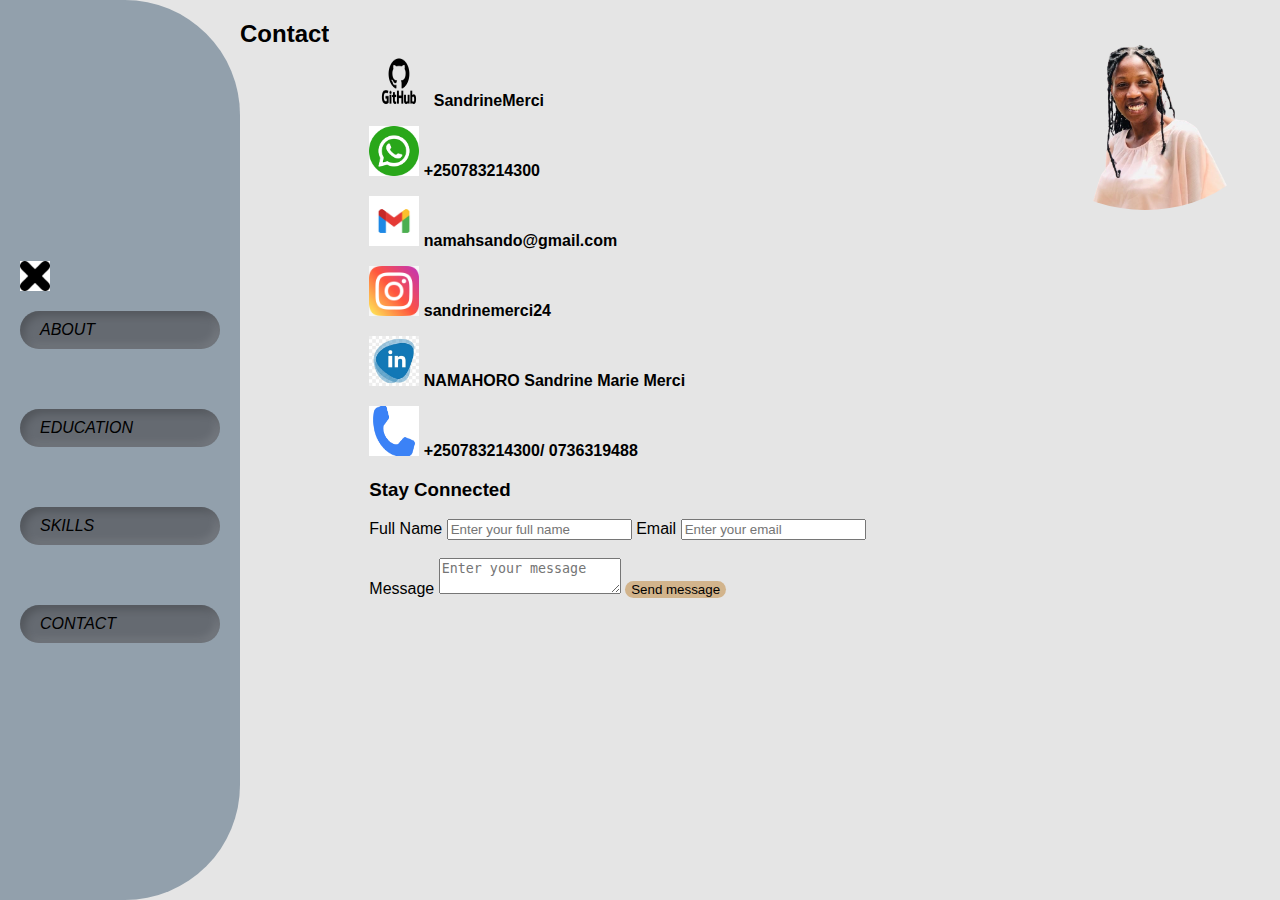
==== contact.html @ bd353370 "first commit" ====
<!DOCTYPE html>
<html lang="en">
<head>
    <meta charset="UTF-8">
    <meta name="viewport" content="width=device-width, initial-scale=1.0">
    <title>Contact</title>
    <link rel="stylesheet" href="styles.css">
</head>
<body>
    <div class="container">
        <div class="left-section">
            <nav>
                <a href="portifolio.html">
                    <img src="cross.png" alt="cross picture" style="width: 30px; height: 30px;">
                </a>
                <button id="about-btn" onclick="setActive(this)"><a href="about.html">ABOUT</a></button></br>
                    <button id="education-btn" onclick="setActive(this)"><a href="education.html">EDUCATION</a></button></br>
                    <button id="skills-btn" onclick="setActive(this)"><a href="skills.html">SKILLS</a></button></br>
                    <button id="contact-btn" onclick="setActive(this)"><a href="contact.html">CONTACT</a></button></br>
                
            </nav>
        </div>
       
    <h2>Contact</h2>
    <div class="contact-details">
        <div class="right-section">
            <div class="profile-pic">
                <img src="pink-removebg.png" alt="Profile Picture">
            </div>
        <div class="social-icons">
            <p>
                <img src="GitHub-Logo.png" alt="GitHub" style="width: 60px; height: 50px;"><b> SandrineMerci</b>

            </p>
            <p> <img src="whatsapp.png" alt="WhatsApp" style="width: 50px; height: 50px;"> <b> +250783214300</b>
              </p>
            <p><img src="gmail.png" alt="Gmail" style="width: 50px; height: 50px;"><b> namahsando@gmail.com</b>
                </p><p><img src="instagram.jpg" alt="Instagram" style="width: 50px; height: 50px;"> <b>sandrinemerci24</b>
            </p>
            <p><img src="linkedin.jpg" alt="LinkedIn" style="width: 50px; height: 50px;"> <b>NAMAHORO Sandrine Marie Merci</b>
            </p><p><img src="call.png" alt="Phone" style="width: 50px; height: 50px;"><b> +250783214300/ 0736319488</b>
            <p>
        </div>
        <div class="contact-form">
            <h3>Stay Connected</h3>
            <form>
                <label for="name">Full Name</label>
                <input type="text" id="name" name="name" placeholder="Enter your full name">
                <label for="email">Email</label>
                <input type="email" id="email" name="email" placeholder="Enter your email"></br></br>
                <label for="message">Message</label>
                <textarea id="message" name="message" placeholder="Enter your message"></textarea>
                <button type="submit">Send message</button>
            </form>
        </div>
    </div>
</section>
</div>
<script src="script.js"></script>
</body>
</html>
---- styles.css ----
/* Global Styles */
body {
    font-family: Arial, sans-serif;
    margin: 0;
    padding: 0;
    display: flex;
    height: 100vh;
    background-color: #E5E5E5;
}

/* Container for Left and Right Sections */
.container {
    display: flex;
    width: 100%;
    height: 100%;
}

/* Left Section (Navigation buttons) */
.left-section {
    width: 200px;
    background-color: #92A0AC;
    color: white;
    display: flex;
    flex-direction: column;
    justify-content: center;
    padding: 20px;
    border-top-right-radius: 115px; /* Rounded top right corner */
    border-bottom-right-radius: 115px; /* Rounded bottom right corner */
}
a {
    color: black; /* Makes the text black */
    text-decoration: none; /* Removes the underline */
    font-family: 'Barlow', sans-serif; /* Apply Barlow font */
    font-weight: 500; /* Medium weight */
    font-style: italic; /* Italic style */
}


button a {
    display: inline-block; /* Ensures proper button alignment */
    width: 100%; /* Optional: Makes link fill the button */
    height: 100%; /* Optional: Matches button height */
}

.left-section button {
    background-color: #656A71;
    color: white;
    border: none;
    border-radius: 25px;
    padding: 10px 20px;
    margin-bottom: 10px;
    cursor: pointer;
    text-align: left;
    font-size: 16px;
    transition: transform 0.2s ease, box-shadow 0.2s ease;
    box-shadow: inset 4px 4px 8px rgba(0, 0, 0, 0.2), inset -4px -4px 8px rgba(255, 255, 255, 0.1); /* Inner shadow effect */
}

.left-section button.active {
    background-color: darkslategrey;
    color: white;
    transform: translate(2px, 2px); /* Moves the button slightly forward */
    box-shadow: none; /* Removes shadow when pressed */
}

.left-section button:hover {
    background-color: #555;
    box-shadow: inset 6px 6px 12px rgba(0, 0, 0, 0.25), inset -6px -6px 12px rgba(255, 255, 255, 0.15); /* Enhanced shadow on hover */
}

/* Right Section (Content) */
.right-section {
    flex: 1;
    padding: 40px;
    background-color: #E5E5E5;
}

.right-section h1 {
    font-size: 36px;
    color: #333;
}

.right-section h2 {
    font-size: 24px;
    color: #D2B48C;
}

.right-section button{
    background-color: #D2B48C;
    border: none;
    border-radius: 25px;
}

.right-section blockquote {
    font-style: italic;
    font-size: 18px;
    color: #016936;
    margin-top: 20px;
    line-height: 1.6;
    font-weight: bold;
}

/* Image Styling */
.image-container {
    display: flex;
    justify-content: center;
    margin-top: 40px;
}

.author-image {
    width: 150px;
    height: 175px;
    border-radius: 50%;
    border: 0px solid #333;
}

.content {
    padding: 2em;
    flex-grow: 1;
    display: flex;
    justify-content: space-between;
}

.profile-pic img {
    border-radius: 50%;
    width: 150px;
    height: 150px;
    object-fit: cover;
}

.about-section {
    max-width: 60%;
}

.about-section h2 {
    margin-bottom: 0.5em;
}

ul {
    list-style-type: disc;
    margin-left: 1.5em;
}

.icon-placeholder img {
    width: 100px;
    height: 100px;
    opacity: 0.6;
}

.close-btn {
    background: none;
    border: none;
    color: white;
    font-size: 1.5em;
    cursor: pointer;
    position: absolute;
    top: 10px;
    right: 10px;
}

nav {
    display: flex;
    flex-direction: column;
    gap: 1em;
    margin-top: 3em;
}

.nav-btn {
    background: linear-gradient(145deg, #d1d8e0, #a5b1c2);
    border: none;
    border-radius: 10px;
    padding: 0.8em;
    font-size: 1em;
    cursor: pointer;
    box-shadow: 3px 3px 6px #b0bec5, -3px -3px 6px #ffffff;
}

.nav-btn:hover {
    transform: scale(1.05);
}

body {
    margin: 0;
    font-family: Arial, sans-serif;
    display: flex;
}

.sidebar {
    width: 20%;
    background: #6C7A89;
    padding: 20px;
    box-shadow: 2px 0 5px rgba(0, 0, 0, 0.1);
    display: flex;
    flex-direction: column;
    align-items: center;
}

.nav-btn {
    margin: 10px 0;
    padding: 10px 20px;
    border: none;
    border-radius: 10px;
    background: #888;
    color: white;
    cursor: pointer;
    transition: 0.3s;
}

.nav-btn:hover {
    background: #555;
}

.close-btn {
    font-size: 24px;
    background: transparent;
    border: none;
    color: white;
    align-self: flex-end;
    cursor: pointer;
}

.content {
    width: 80%;
    padding: 20px;
    background: #F4F4F4;
}

.content-section {
    display: none;
}

.content-section.active {
    display: block;
}

.hidden {
    display: none;
}
.skills-content {
    padding: 15px;
    background: #EFEFEF;
    border-radius: 10px;
    box-shadow: 0 2px 5px rgba(0, 0, 0, 0.1);
}

.skills-content ul {
    list-style: none;
    padding: 0;
}

.skills-content li {
    margin-bottom: 10px;
    font-size: 1em;
}

.skills-content strong {
    color: #333;
}

h2 {
    text-align: left;
    margin-bottom: 15px;
    font-size: 1.5em;
}
.profile-pic {
    position: absolute; /* Positions the image relative to the page */
    top: 10px; /* Adjust for the desired distance from the top */
    right: 10px; /* Adjust for the desired distance from the left */
}

.profile-pic img {
    width: 250px; /* Adjust the size of the image */
    height: 200px;
    border-radius: 50%; /* Makes the image circular if it's square */
}
.icon-placeholder {
    position: absolute; /* Positions the image relative to the page */
    bottom: 30px; /* Adjust for the desired distance from the top */
    right: 20px;
}
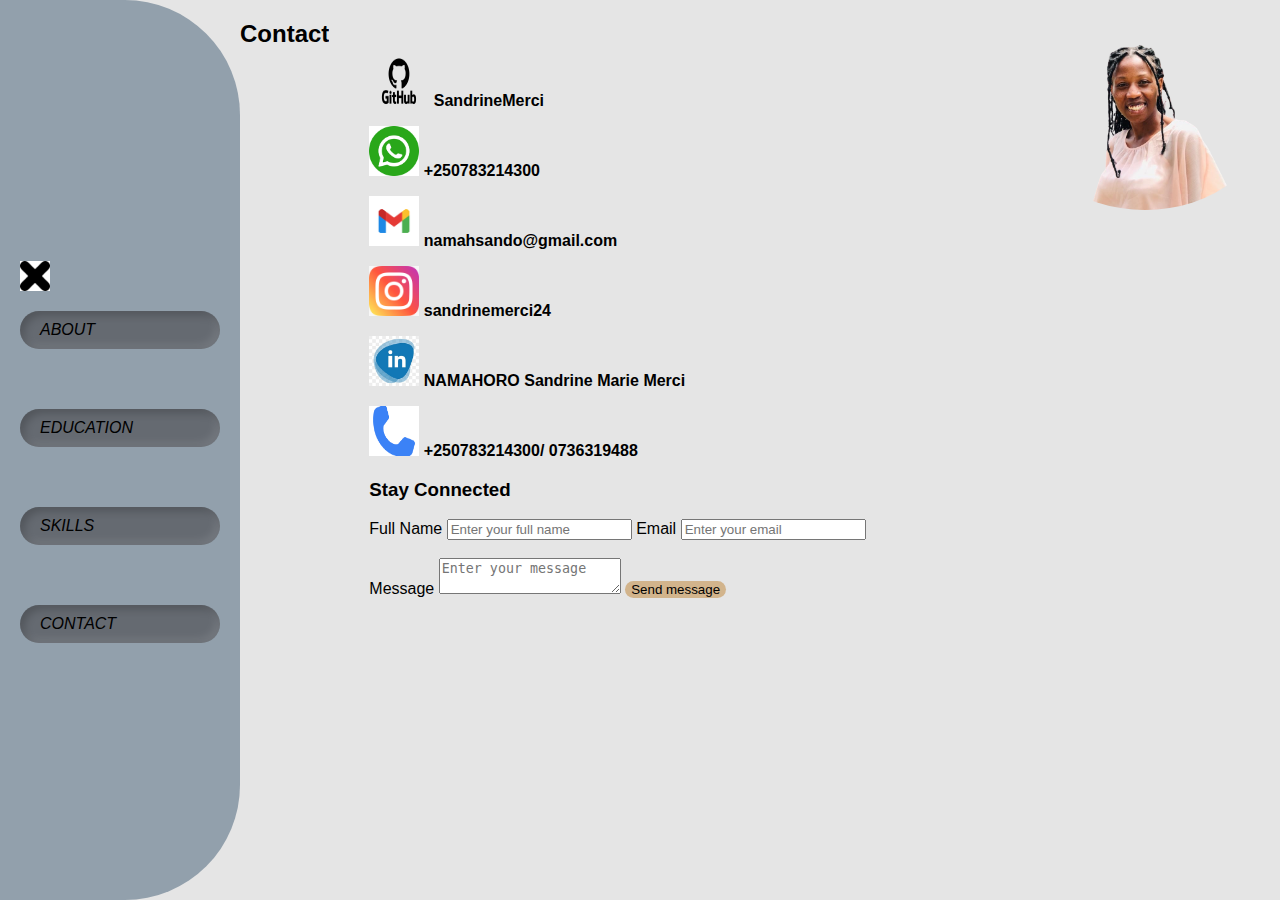
==== commit 74330d31: "Updated multiple HTML files with new content" ====
--- a/contact.html
+++ b/contact.html
@@ -10,7 +10,7 @@
     <div class="container">
         <div class="left-section">
             <nav>
-                <a href="portifolio.html">
+                <a href="index.html">
                     <img src="cross.png" alt="cross picture" style="width: 30px; height: 30px;">
                 </a>
                 <button id="about-btn" onclick="setActive(this)"><a href="about.html">ABOUT</a></button></br>
